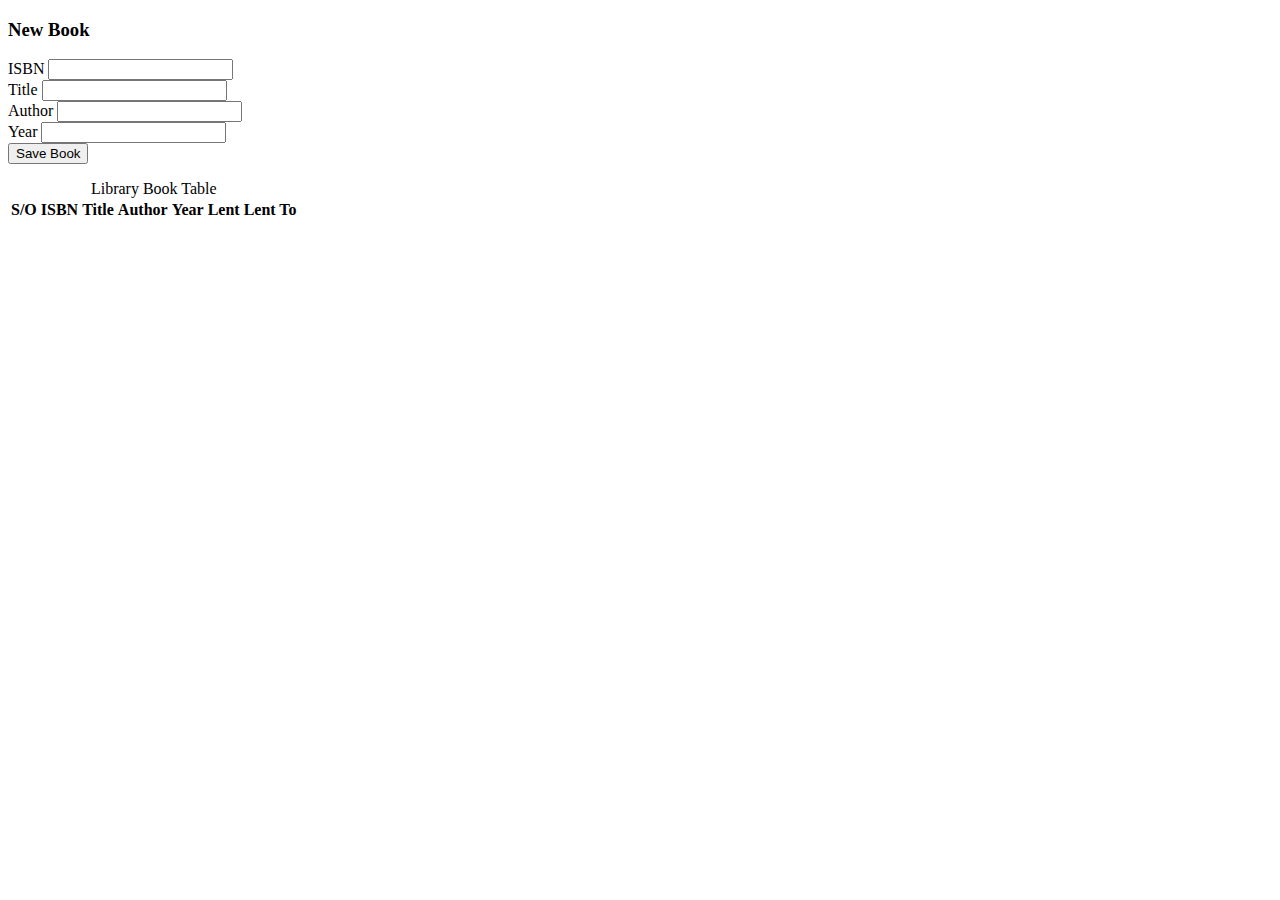
==== index.html @ 2c70ffd9 "fixed path to js scripts" ====
<!DOCTYPE html>
<html lang="en">
<head>
    <meta charset="UTF-8">
    <meta name="viewport" content="width=device-width, initial-scale=1.0">
    <script src="js/libraryClass.js" defer></script>
    <script src="js/app.js" defer></script>
    <title>Test</title>

</head>
<body>
    <div class="book">
        <h3>New Book</h3>
        <label for="">
            ISBN
        </label>
        <input type="text" id="bookIsbn">
        <br>
        <label for="">
            Title
        </label>
        <input type="text" id="bookTitle">
        <br>
        <label for="">
            Author
        </label>
        <input type="text" id="bookAuthor">
        <br>
        <label for="">
            Year
        </label>
        <input type="text" id="bookYear">
        <br>
        <input type="submit" value="Save Book" id="saveBook">
        <p id="bookStatusMsg"></p>    
    </div>

    <table class="bookTable">
        <caption>Library Book Table</caption>
        <tbody id="bookTableBody">
            <tr class="table-head">
                <th>S/O</th>
                <th>ISBN</th>
                <th>Title</th>
                <th>Author</th>
                <th>Year</th>
                <th>Lent</th>
                <th>Lent To</th>
            </tr>
    
            <!-- <tr class="bookTableRow">
                <td id="bookIndex">1</td>
                <td class="bookIsbnData">table data</td>
                <td class="bookTitleData">table data</td>
                <td class="bookAuthorData">table data</td>
                <td class="bookYearData">table data</td>
                <td class="bookLentData">table data</td>
                <td class="bookLentToData">table data</td>
                <td class="removeBookBtn"><button >Remove Book</button></td>
            </tr> -->
        </tbody>
    </table>
    <p id="bookTableStatusMsg"></p>
</body>
</html>
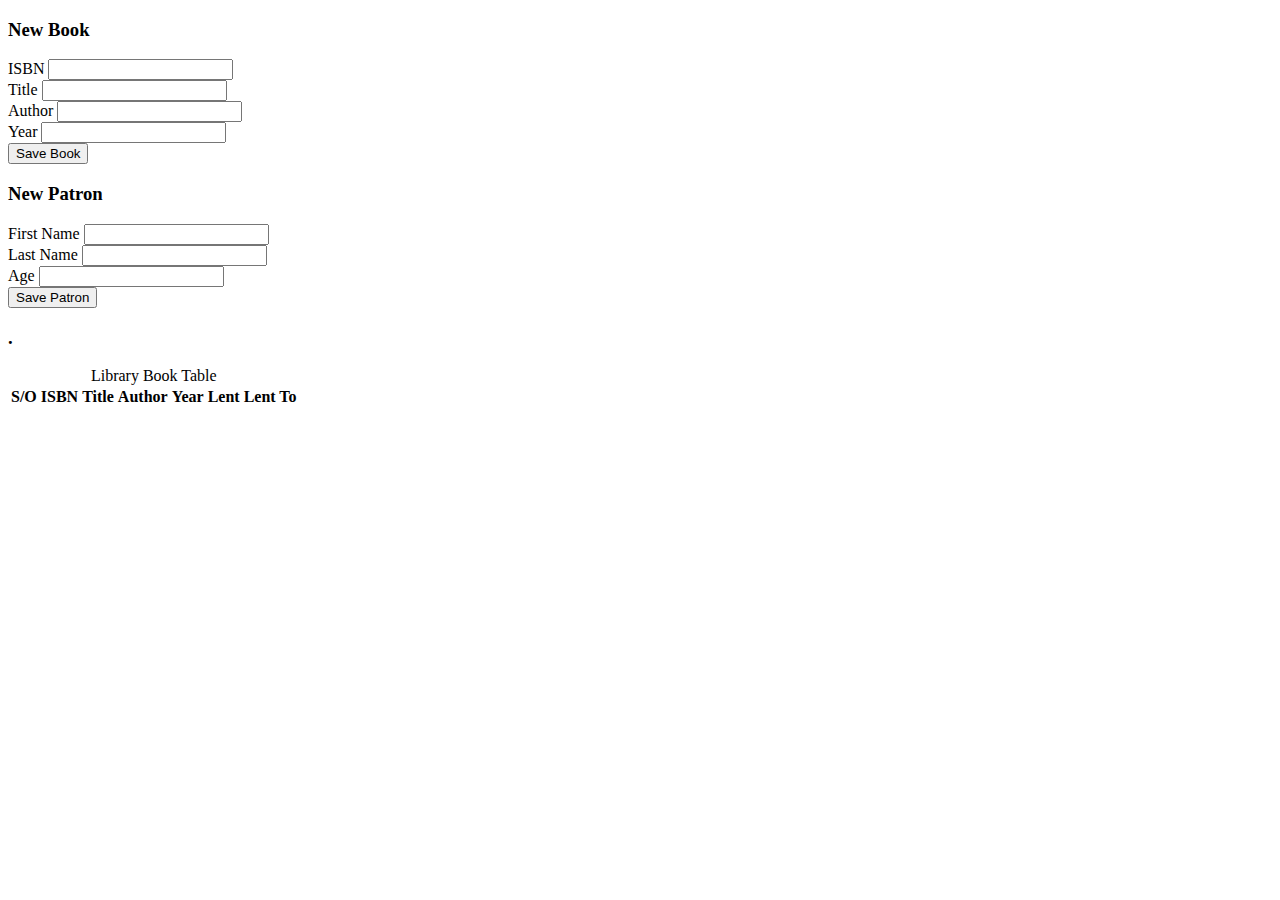
==== commit a9e70bd9: "repo fix abeg" ====
--- a/index.html
+++ b/index.html
@@ -3,38 +3,68 @@
 <head>
     <meta charset="UTF-8">
     <meta name="viewport" content="width=device-width, initial-scale=1.0">
+    <link rel="stylesheet" href="css/styles.css">
+
     <script src="js/libraryClass.js" defer></script>
     <script src="js/app.js" defer></script>
     <title>Test</title>
 
 </head>
 <body>
-    <div class="book">
-        <h3>New Book</h3>
-        <label for="">
-            ISBN
-        </label>
-        <input type="text" id="bookIsbn">
-        <br>
-        <label for="">
-            Title
-        </label>
-        <input type="text" id="bookTitle">
-        <br>
-        <label for="">
-            Author
-        </label>
-        <input type="text" id="bookAuthor">
-        <br>
-        <label for="">
-            Year
-        </label>
-        <input type="text" id="bookYear">
-        <br>
-        <input type="submit" value="Save Book" id="saveBook">
-        <p id="bookStatusMsg"></p>    
+    <div class="library-input-container">
+        <div class="book book-input library-input">
+            <h3>New Book</h3>
+            <div class="input-container">
+                <label for="bookIsbn">ISBN</label>
+                <input type="text" id="bookIsbn">
+            </div>
+            
+            <div class="input-container">
+                <label for="bookTitle">Title</label>
+                <input type="text" id="bookTitle">
+            </div>
+            
+            <div class="input-container">
+                <label for="bookAuthor">Author</label>
+                <input type="text" id="bookAuthor">
+            </div>
+            
+            <div class="input-container">
+                <label for="bookYear">Year</label>
+                <input type="text" id="bookYear">
+            </div>
+        
+            <input type="submit" value="Save Book" id="saveBook">
+            <p id="bookStatusMsg"></p>    
+        </div>
+
+        <div class="patron patron-input library-input">
+            <h3>New Patron</h3>
+            
+            <div class="input-container">
+                <label for="firstName">First Name</label>
+                <input type="text" name="" id="firstName">
+            </div>
+
+            
+            <div class="input-container">
+                <label for="lastName">Last Name</label>
+                <input type="text" name="" id="lastName">
+            </div>
+
+            
+            <div class="input-container">
+                <label for="age">Age</label>
+                <input type="text" name="" id="age">
+            </div>
+
+            <input type="submit" name="" value="Save Patron" id="savePatron">
+            <p id="patronStatusMsg"></p>
+        </div>
     </div>
-
+    
+   <div class="tables">
+    <h3>.</h3>
     <table class="bookTable">
         <caption>Library Book Table</caption>
         <tbody id="bookTableBody">
@@ -61,5 +91,6 @@
         </tbody>
     </table>
     <p id="bookTableStatusMsg"></p>
+   </div>
 </body>
 </html>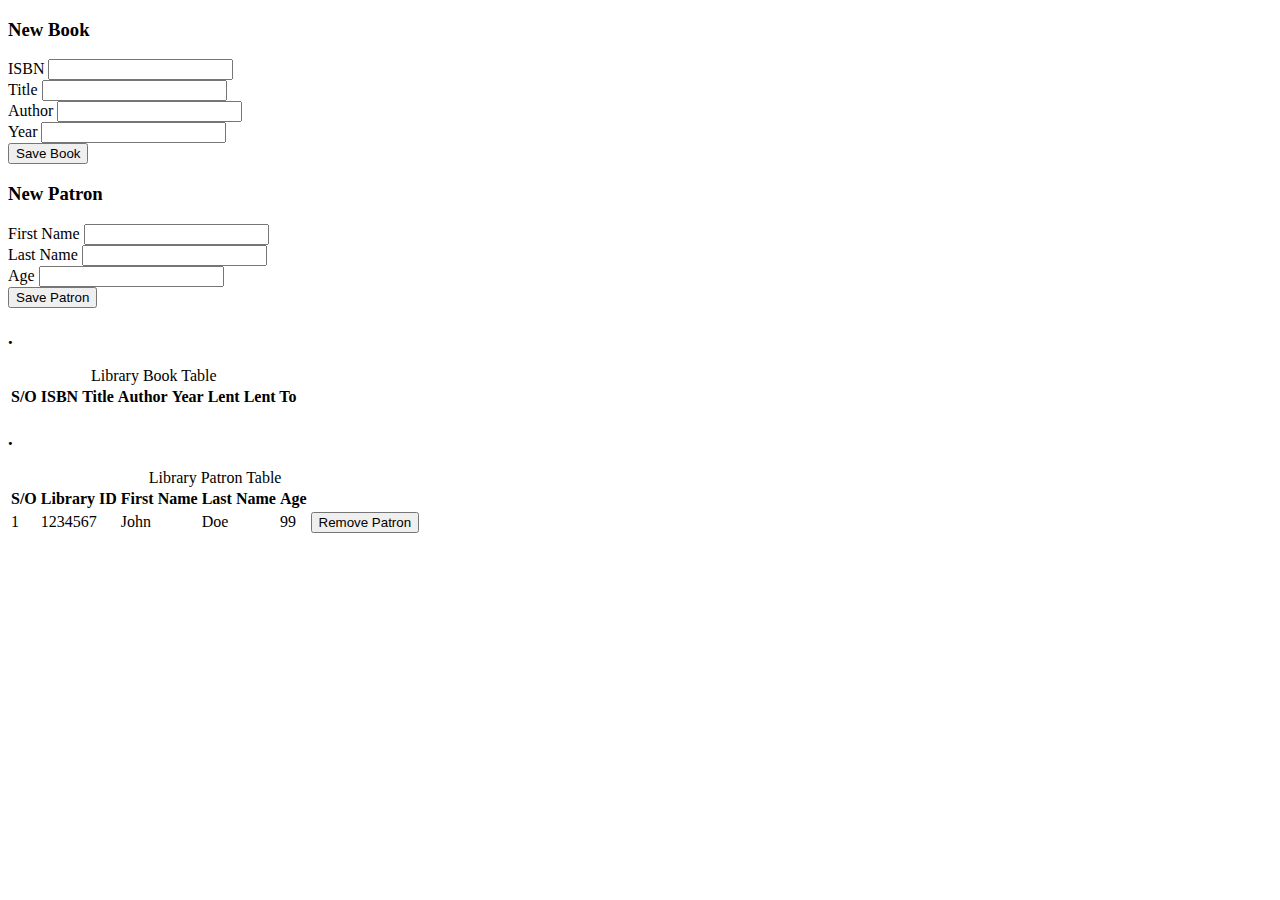
==== commit 960fb376: "added logic for patron controls - added a new file for generic functions" ====
--- a/index.html
+++ b/index.html
@@ -5,6 +5,7 @@
     <meta name="viewport" content="width=device-width, initial-scale=1.0">
     <link rel="stylesheet" href="css/styles.css">
 
+    <script src="js/functions.js"></script>
     <script src="js/libraryClass.js" defer></script>
     <script src="js/app.js" defer></script>
     <title>Test</title>
@@ -12,6 +13,8 @@
 </head>
 <body>
     <div class="library-input-container">
+
+        <!-- ADD BOOK -->
         <div class="book book-input library-input">
             <h3>New Book</h3>
             <div class="input-container">
@@ -38,6 +41,8 @@
             <p id="bookStatusMsg"></p>    
         </div>
 
+
+        <!-- ADD PATRON -->
         <div class="patron patron-input library-input">
             <h3>New Patron</h3>
             
@@ -55,7 +60,7 @@
             
             <div class="input-container">
                 <label for="age">Age</label>
-                <input type="text" name="" id="age">
+                <input type="number" name="" id="age">
             </div>
 
             <input type="submit" name="" value="Save Patron" id="savePatron">
@@ -92,5 +97,31 @@
     </table>
     <p id="bookTableStatusMsg"></p>
    </div>
+
+   <div class="tables">
+    <h3>.</h3>
+    <table class="patronTable">
+        <caption>Library Patron Table</caption>
+        <tbody id="patronTableBody">
+            <tr class="table-head">
+                <th>S/O</th>
+                <th>Library ID</th>
+                <th>First Name</th>
+                <th>Last Name</th>
+                <th>Age</th>
+            </tr>
+    
+            <tr class="patronTableRow">
+                <td id="patronIndex">1</td>
+                <td class="patronLibraryId">1234567</td>
+                <td class="patronFirstName">John</td>
+                <td class="patronLastName">Doe</td>
+                <td class="patronAge">99</td>
+                <td class="removePatronBtn"><button >Remove Patron</button></td>
+            </tr>
+        </tbody>
+    </table>
+    <p id="patronTableStatusMsg"></p>
+   </div>
 </body>
 </html>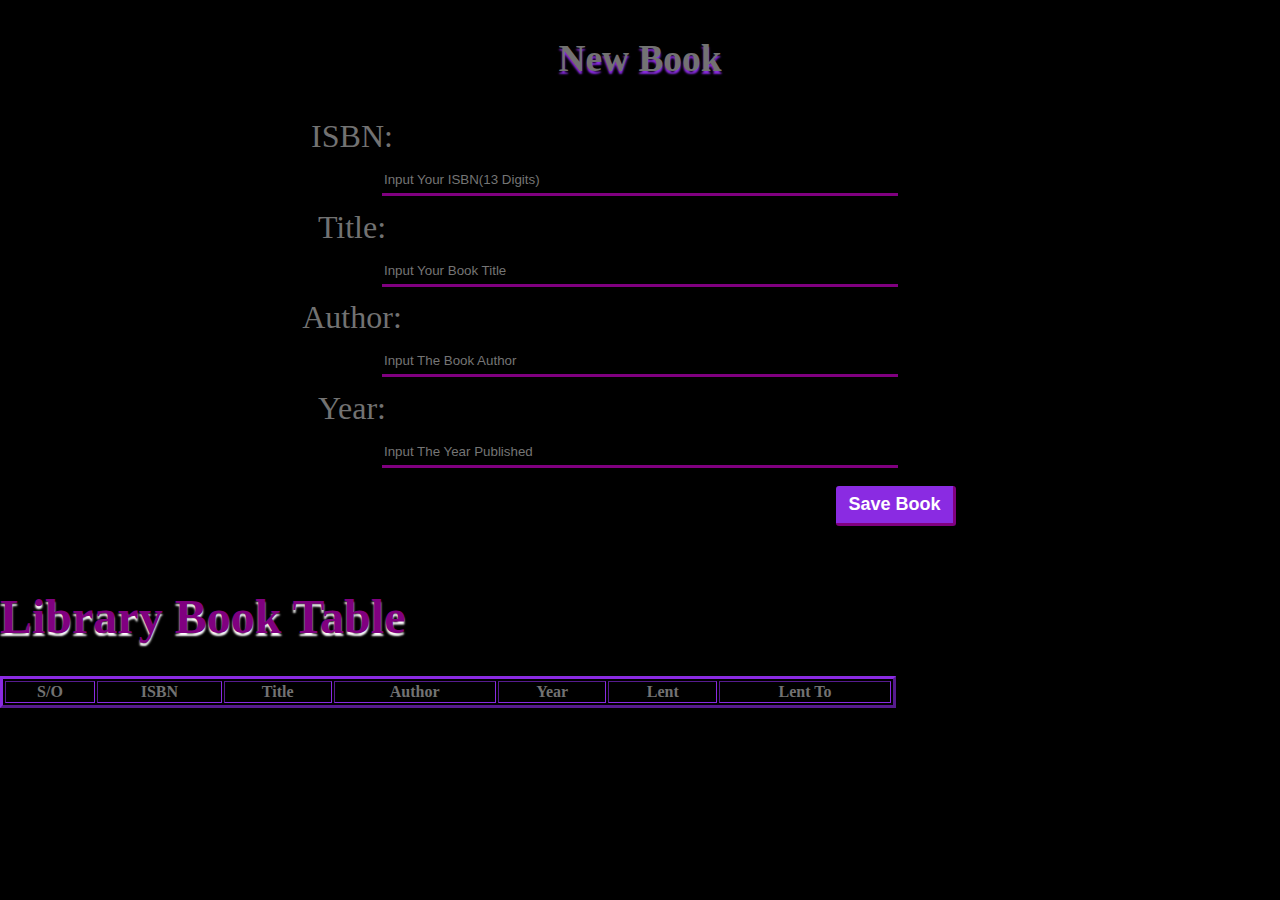
==== commit e095c2f8: "Merge be1aa3f8ed27b1d61374a6d9f337b8be44b2dd15 into a61f379dae32a141a623086d7192a984cf711fde" ====
--- a/index.html
+++ b/index.html
@@ -3,75 +3,43 @@
 <head>
     <meta charset="UTF-8">
     <meta name="viewport" content="width=device-width, initial-scale=1.0">
-    <link rel="stylesheet" href="css/styles.css">
-
-    <script src="js/functions.js"></script>
     <script src="js/libraryClass.js" defer></script>
     <script src="js/app.js" defer></script>
+    <link rel="stylesheet" href="libapp.css">
     <title>Test</title>
 
 </head>
 <body>
-    <div class="library-input-container">
-
-        <!-- ADD BOOK -->
-        <div class="book book-input library-input">
-            <h3>New Book</h3>
-            <div class="input-container">
-                <label for="bookIsbn">ISBN</label>
-                <input type="text" id="bookIsbn">
-            </div>
-            
-            <div class="input-container">
-                <label for="bookTitle">Title</label>
-                <input type="text" id="bookTitle">
-            </div>
-            
-            <div class="input-container">
-                <label for="bookAuthor">Author</label>
-                <input type="text" id="bookAuthor">
-            </div>
-            
-            <div class="input-container">
-                <label for="bookYear">Year</label>
-                <input type="text" id="bookYear">
-            </div>
-        
-            <input type="submit" value="Save Book" id="saveBook">
-            <p id="bookStatusMsg"></p>    
-        </div>
+    <div class="book">
+        <h3 class="hbook">New Book</h3>
+        <label for="">
+            ISBN:
+        </label><br>
+        <input type="text" id="bookIsbn" placeholder="Input Your ISBN(13 Digits)">
+        <br>
+        <label for="">
+            Title:
+        </label><br>
+        <input type="text" id="bookTitle" placeholder="Input Your Book Title">
+        <br>
+        <label for="">
+            Author:
+        </label><br>
+        <input type="text" id="bookAuthor" placeholder="Input The Book Author">
+        <br>
+        <label for="">
+            Year:
+        </label><br>
+        <input type="text" id="bookYear" placeholder="Input The Year Published">
+        <br>
+        <input class="book-btn" type="submit" value="Save Book" id="saveBook"> <br>
+        <p id="bookStatusMsg" style="float: right; color: white; background-color: blueviolet;"></p>    
+    </div>
 
 
-        <!-- ADD PATRON -->
-        <div class="patron patron-input library-input">
-            <h3>New Patron</h3>
-            
-            <div class="input-container">
-                <label for="firstName">First Name</label>
-                <input type="text" name="" id="firstName">
-            </div>
-
-            
-            <div class="input-container">
-                <label for="lastName">Last Name</label>
-                <input type="text" name="" id="lastName">
-            </div>
-
-            
-            <div class="input-container">
-                <label for="age">Age</label>
-                <input type="number" name="" id="age">
-            </div>
-
-            <input type="submit" name="" value="Save Patron" id="savePatron">
-            <p id="patronStatusMsg"></p>
-        </div>
-    </div>
-    
-   <div class="tables">
-    <h3>.</h3>
-    <table class="bookTable">
-        <caption>Library Book Table</caption>
+<br>
+    <table class="bookTable" border="3px">
+        <h1 class="caption">Library Book Table</h1>
         <tbody id="bookTableBody">
             <tr class="table-head">
                 <th>S/O</th>
@@ -95,33 +63,31 @@
             </tr> -->
         </tbody>
     </table>
-    <p id="bookTableStatusMsg"></p>
-   </div>
+    <p id="bookTableStatusMsg" style="float: right; font-weight: bolder; color: rgb(0, 0, 0); background-color: blueviolet; width: fit-content; height: 30px;"></p>
 
-   <div class="tables">
-    <h3>.</h3>
-    <table class="patronTable">
-        <caption>Library Patron Table</caption>
-        <tbody id="patronTableBody">
-            <tr class="table-head">
-                <th>S/O</th>
-                <th>Library ID</th>
-                <th>First Name</th>
-                <th>Last Name</th>
-                <th>Age</th>
-            </tr>
+
+
+
+
+
+
+
+
+
+<script>
+    // script.js
+document.addEventListener('DOMContentLoaded', (event) => {
+    const button = document.querySelector('.bottom-border-button');
     
-            <tr class="patronTableRow">
-                <td id="patronIndex">1</td>
-                <td class="patronLibraryId">1234567</td>
-                <td class="patronFirstName">John</td>
-                <td class="patronLastName">Doe</td>
-                <td class="patronAge">99</td>
-                <td class="removePatronBtn"><button >Remove Patron</button></td>
-            </tr>
-        </tbody>
-    </table>
-    <p id="patronTableStatusMsg"></p>
-   </div>
+    button.addEventListener('mousedown', () => {
+        button.style.borderBottomWidth = '0';
+    });
+
+    button.addEventListener('mouseup', () => {
+        button.style.borderBottomWidth = '2px';
+    });
+});
+
+</script>
 </body>
 </html>--- a/libapp.css
+++ b/libapp.css
@@ -0,0 +1,83 @@
+body {
+    padding: 0px;
+    margin: 0px;
+    background-color: black;
+    color: rgb(114, 114, 114);
+}
+
+.book {
+    /* background-color: brown; */
+    font-size: 200%;
+    text-align: center;
+}
+.hbook {
+    /* font-size: 100%; */
+    text-align: center;
+    font-family: Georgia, 'Times New Roman', Times, serif;
+    color: rgb(114, 114, 114);
+    text-shadow: 0 3px 2px blueviolet;
+
+}
+label {
+    margin-right: 45%;
+}
+input {
+    color: white;
+    margin-bottom: 1%;
+    width: 40%;
+    height: 25px;
+    border: none;
+    background-color: black;
+    border-bottom: solid purple 3px;
+    border-radius: 3pxs;
+}
+.book-btn {
+    /* border: none; */
+    font-size: large;
+    font-weight: bold;
+    border-radius: 3px;
+    background-color: blueviolet;
+    border-bottom: solid purple 3px;
+    border-right: solid purple 3px;
+    color: white;
+    width: 120px;
+    height: 40px;
+    margin-left: 40%;
+    cursor: pointer;
+    transition: color 0.3s ease, border-bottom-color 0.3s ease, border-bottom-width 0.1s;
+}
+/* .bottom-border-button {
+    background-color: transparent;
+    border: none;
+    border-bottom: 2px solid purple;
+    color: purple;
+    padding: 10px 20px;
+    font-size: 16px;
+    cursor: pointer;
+    transition: color 0.3s ease, border-bottom-color 0.3s ease, border-bottom-width 0.1s;
+} */
+
+.book-btn:active {
+    border-bottom-width: 0;
+    border-right-width: 0;
+}
+
+.bookTable {
+    margin-left: 0px;
+    width: 70%;
+    /* border: 5px solid blueviolet; */
+    border-color: blueviolet;
+} 
+.caption {
+    text-transform: capitalize;
+    margin-left: 0px;
+    font-size: 300%;
+    font-weight: bolder;
+    color: purple;
+    text-shadow: 0 3px 2px white;
+
+}
+
+
+
+
